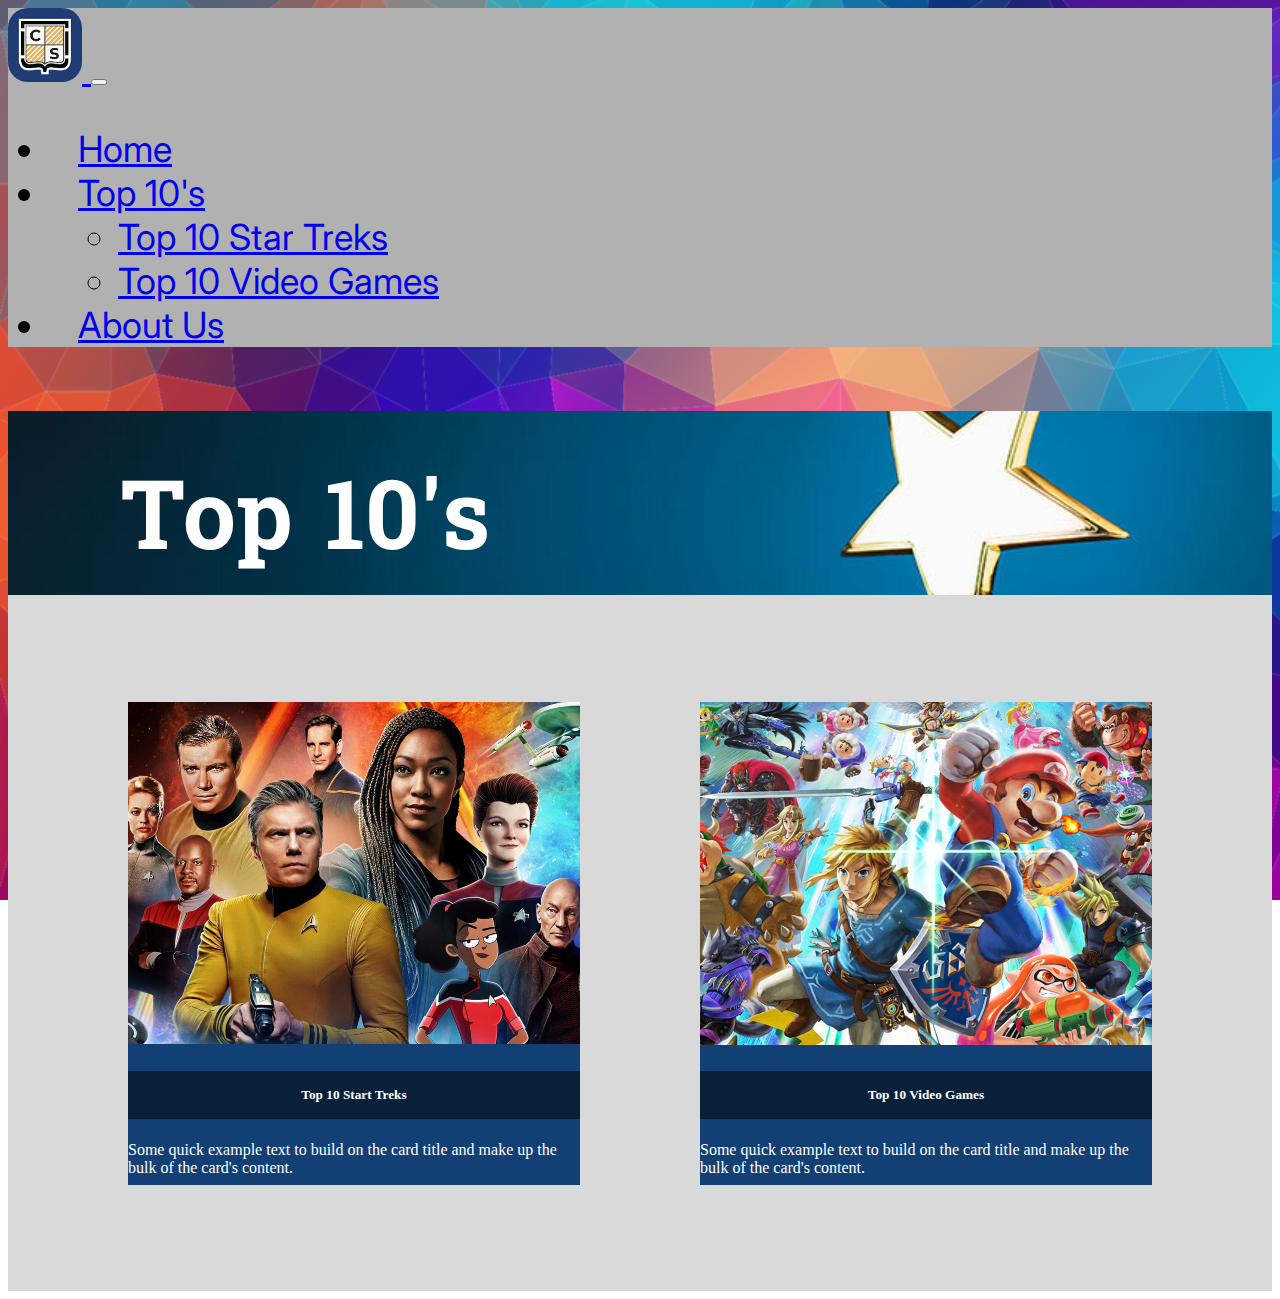
==== Index.html @ 64a5c7a8 "Fixed Index Banner" ====
<!doctype html>
<html lang="en">

<head>
  <meta charset="utf-8">
  <meta name="viewport" content="width=device-width, initial-scale=1">
  <title>Amar & Ken's Top10s</title>
  <link href="https://cdn.jsdelivr.net/npm/bootstrap@5.2.2/dist/css/bootstrap.min.css" rel="stylesheet"
    integrity="sha384-Zenh87qX5JnK2Jl0vWa8Ck2rdkQ2Bzep5IDxbcnCeuOxjzrPF/et3URy9Bv1WTRi" crossorigin="anonymous">

  <!--css stylesheet-->
  <link rel="stylesheet" href="./css/styles.css">

  <!--google fonts-->
  <link rel="preconnect" href="https://fonts.googleapis.com">
  <link rel="preconnect" href="https://fonts.gstatic.com" crossorigin>
  <link href="https://fonts.googleapis.com/css2?family=Hanuman&family=Inter&display=swap" rel="stylesheet">


</head>

<body style="background-image: url('./assets/indexBG.png');">
  <!--Navbar-->
  <nav class="navbar navbar-expand-lg navbarText" style="background-color: #B1B1B1;">
    <div class="container-fluid">
      <a class="navbar-brand" href="#">
        <img src="./assets/codeStackLogo.png" alt="Bootstrap" width="74" height="74" class="rounded-corners">
      </a>
      <button class="navbar-toggler" type="button" data-bs-toggle="collapse" data-bs-target="#navbarSupportedContent"
        aria-controls="navbarSupportedContent" aria-expanded="false" aria-label="Toggle navigation">
        <span class="navbar-toggler-icon"></span>
      </button>
      <div class="collapse navbar-collapse" id="navbarSupportedContent">
        <ul class="navbar-nav me-auto mb-2 mb-lg-0">
          <li class="nav-item">
            <a class="nav-link active" aria-current="page" href="./Index.html">Home</a>
          </li>
          <li class="nav-item dropdown">
            <a class="nav-link active dropdown-toggle" href="#" role="button" data-bs-toggle="dropdown"
              aria-expanded="false">
              Top 10's
            </a>
            <ul class="dropdown-menu">
              <li><a class="dropdown-item" href="./top10s/Top10StarTreks.html">Top 10 Star Treks</a></li>
              <li><a class="dropdown-item" href="./top10s/Top10VideoGames.html">Top 10 Video Games</a></li>
            </ul>
          </li>
          <li class="nav-item">
            <a class="nav-link active" href="./AboutUs.html">About Us</a>
          </li>
        </ul>
      </div>
    </div>
  </nav>

  <!--Body of website-->
  <div class="container-lg">
    <!-- Row for banner -->
    <div class="row">
      <div class="col banner">
        <h1 class="banner-text">Top 10's</h1>
      </div>
    </div>
    <!-- End of banner row -->

    <!-- Row for cards -->
    <div class="row main-page-bg-color">
      <!-- Card 1 -->
      <div class="col center-cards">
        <div class="card index-card">
          <img class="card-img-top about-img" src="./assets/trekCard.png" alt="Various Star Trek Charachters">
          <div class="card-img-overlay">
            <h5 class="card-title ic-title">Top 10 Start Treks</h5>
          </div>
          <div class="card-body">
            <p class="card-text">Some quick example text to build on the card title and make up the bulk of the card's
              content.</p>
          </div>
        </div>
      </div>
      <!-- Card 2 -->
      <div class="col center-cards">
        <div class="card index-card">
          <img class="card-img-top about-img" src="./assets/vgCard.png" alt="Various Nintendo Charachters">
          <div class="card-img-overlay">
            <h5 class="card-title ic-title">Top 10 Video Games</h5>
          </div>
          <div class="card-body">
            <p class="card-text">Some quick example text to build on the card title and make up the bulk of the card's
              content.</p>
          </div>
        </div>
      </div>
    </div>
  </div>


  <script src="https://cdn.jsdelivr.net/npm/bootstrap@5.2.2/dist/js/bootstrap.bundle.min.js"
    integrity="sha384-OERcA2EqjJCMA+/3y+gxIOqMEjwtxJY7qPCqsdltbNJuaOe923+mo//f6V8Qbsw3"
    crossorigin="anonymous"></script>
</body>

</html>
---- css/styles.css ----
/* modify the bg image */
body {
    background-repeat: no-repeat;
    background-attachment: fixed;
    background-size: cover;
}

.banner {
    background-image: url("../assets/indexBanner.jpeg");
    height: 11.5rem;
    background-color: blue;
    background-size: cover;
    background-position: top 16% right 0%;
}

.vg-banner{
    background-image: url("../assets/VideoGames/vidgameHeader.webp");
    height: 11.5rem;
    background-color: blue;
    background-size: cover;
    background-position: top 71% right 0%;
}

/* create rounded corners on images (mainly for logo) */
img.rounded-corners {
    border-radius: 1.25rem;
}

/* navbar styling */
.navbarText {
    font-family: 'Inter', sans-serif;
    font-size: 2.25rem;
    color: black;
}

.nav-item {
    padding-left: 1.875rem;
    padding-right: 1.875rem;
}

.card-title {
    text-align: center;
    color: white;
}

.card-text {
    color: white;
}

/* .card-body {
    background-color: #134074;
} */

.center-cards {
    display: flex;
    justify-content: center;
    padding-top: 5rem;
}

.about-card {
    width: 28.25rem;
    height: 30.188rem;
    background-color: #134074;
}

.index-card {
    width: 28.25rem;
    height: 30.188rem;
    background-color: #134074;
}

/* .about-img {
    width: 28.25rem;
    height: 18.125rem;
} */

/* Main Page Styling */
.banner-text {
    font-family: 'Hanuman', serif;
    font-size: 6rem;
    color: white;
    padding-top: 2.75rem;
    padding-bottom: 2.75rem;
    padding-left: 7rem;
}

@font-face {
    font-family: Handjet;
    src: url("../fonts/Handjet.ttf")
}

.about-banner-text {
    font-family: Handjet;
    font-size: 6rem;
    color: white;
    padding-top: 2.75rem;
    padding-bottom: 2.75rem;
    padding-left: 7rem;
}

@font-face {
    font-family: Arcade;
    src: url("../fonts/Arcade.ttf")
}

.vg-banner-text {
    font-family: Arcade;
    font-size: 4rem;
    color: white;
    padding-top: 3.65rem;
    padding-bottom: 2.5rem;
    padding-left: 5rem;
}

.main-page-bg-color{
    background-color: #D9D9D9;
    min-height: calc(100vh - 17.75rem);
    display: flex;
    align-items: center;
    justify-content: space-evenly;
    padding-bottom: 5rem;
}

.ic-title {
    background-color: rgba(0, 0, 0, 0.5);
    padding-top: 1rem;
    padding-bottom: 1rem;
}

.card-img-overlay {
    padding-left: 0;
    padding-right: 0;
}

/* Star Trek Page Styling */

@font-face {
    font-family: EdgeOfTheGalaxyRegular-OVEa6;
    src: url(../fonts/EdgeOfTheGalaxyRegular-OVEa6.otf)
}

.trek-banner-text {
    font-family: EdgeOfTheGalaxyRegular-OVEa6;
    font-size: 4rem;
    color: white;
    padding-top: 3.75rem;
    padding-bottom: 3.75rem;
    padding-left: 7rem;
}

.trek-page-bg-color {
    background-color: #D9D9D9;
}

.text-box-1 {
    background-color: #6D6969;
    height: 40vh;
}

.text-box-2 {
    background-color: #4D4D4D;
    height: 40vh;
}

.img-box-1 {

}

.img-box-2 {

}
.carousel-inner{
    height: 40vh;
}

.carousel-bg{
    background-repeat:no-repeat;
    background-size:30vh;
    background-position: top;
}

#trek-hero-10-1{
    background-image: url("../assets/StarTrek/tng.png");
}

#trek-hero-10-2{
    background-image: url("../assets/StarTrek/tng1.png");
}
#trek-hero-10-3{
    background-image: url("../assets/StarTrek/tng2.jpg");
}
#trek-hero-10-4{
    background-image: url("../assets/StarTrek/tng3.jpg");
}
#trek-hero-10-5{
    background-image: url("../assets/StarTrek/tng4.webp");
}

.carousel-item {
    /* background-size: cover; */
    height: 100vh;
    display: relative;
}

.list-padding{
    padding-top: 1rem;
    padding-right: 1rem;
    padding-left: 1rem;
}
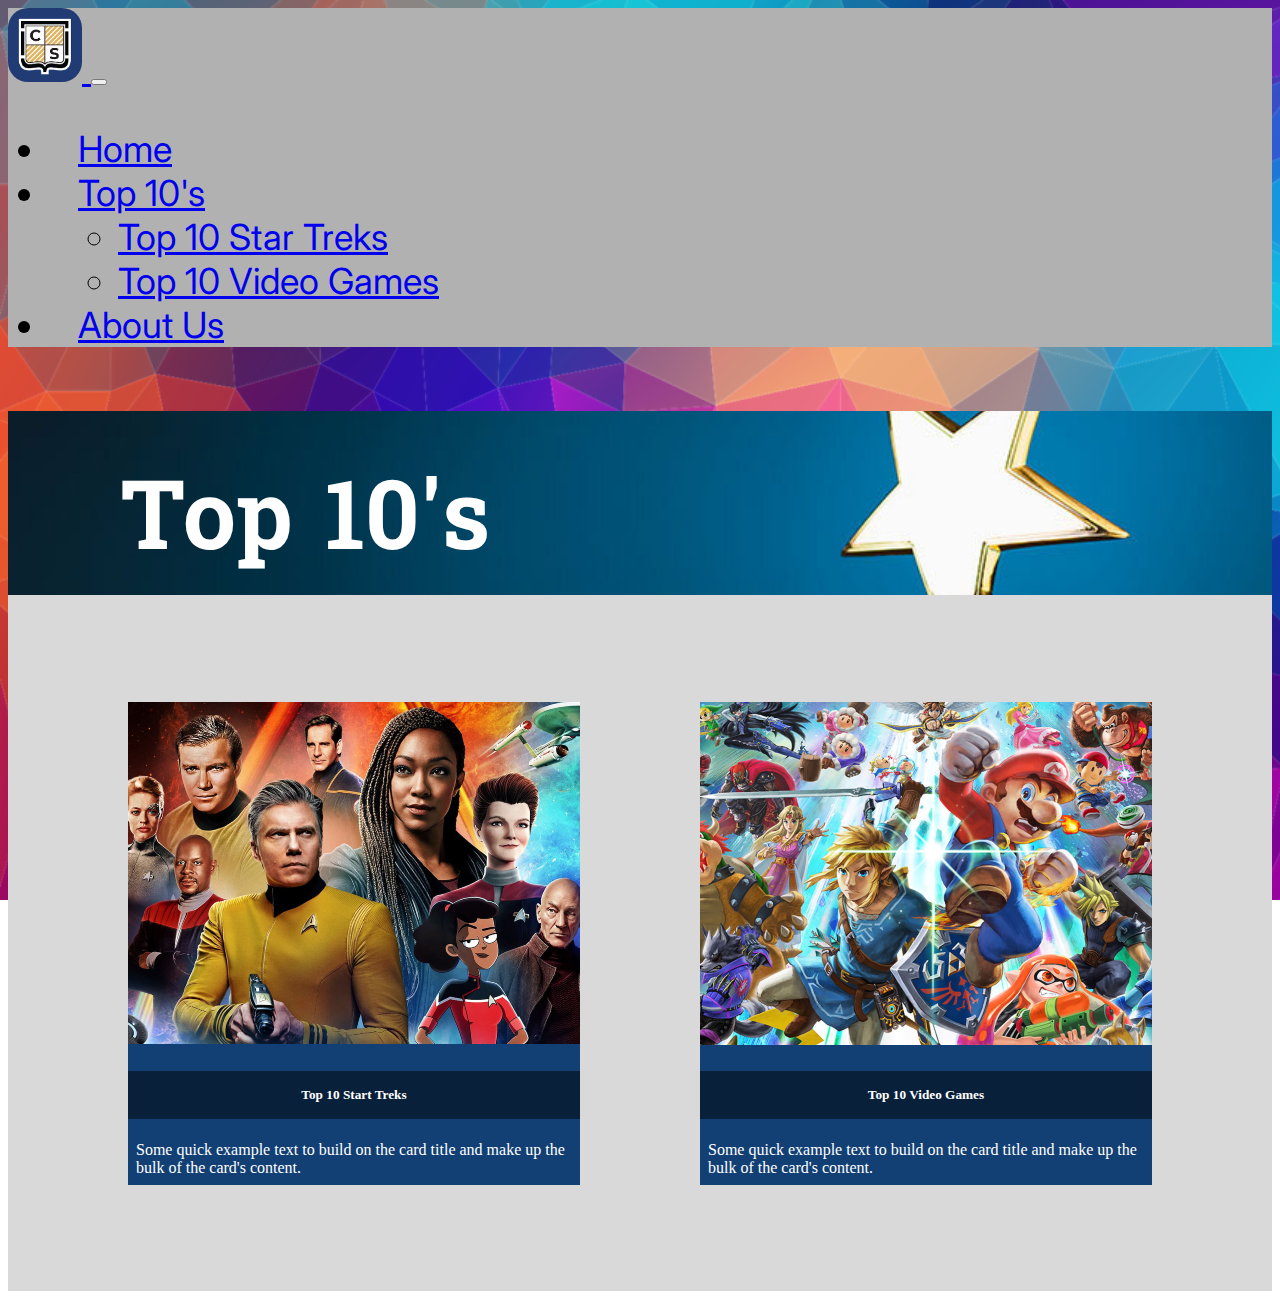
==== commit 28cd0293: "Turned Cards Into Links" ====
--- a/Index.html
+++ b/Index.html
@@ -76,6 +76,7 @@
             <p class="card-text">Some quick example text to build on the card title and make up the bulk of the card's
               content.</p>
           </div>
+          <a href="./top10s/Top10StarTreks.html" class="stretched-link"></a>
         </div>
       </div>
       <!-- Card 2 -->
@@ -89,6 +90,7 @@
             <p class="card-text">Some quick example text to build on the card title and make up the bulk of the card's
               content.</p>
           </div>
+          <a href="./top10s/Top10StarTreks.html" class="stretched-link"></a>
         </div>
       </div>
     </div>
--- a/css/styles.css
+++ b/css/styles.css
@@ -19,6 +19,14 @@
     background-color: blue;
     background-size: cover;
     background-position: top 71% right 0%;
+}
+
+.about-banner {
+    background-image: linear-gradient(rgba(0, 0, 0, 0.5), rgba(0, 0, 0, 0.5)), url("../assets/AboutUs/aboutUsHeader.jpg");
+    height: 11.5rem;
+    background-color: blue;
+    background-size: cover;
+    background-position: top 36% right 0%;
 }
 
 /* create rounded corners on images (mainly for logo) */
@@ -155,20 +163,31 @@
 .text-box-1 {
     background-color: #6D6969;
     height: 40vh;
+    color: white;
+    font-family: 'Inter', sans-serif;
 }
 
 .text-box-2 {
     background-color: #4D4D4D;
     height: 40vh;
-}
-
-.img-box-1 {
-
-}
-
-.img-box-2 {
-
-}
+    color: white;
+    font-family: 'Inter', sans-serif;
+}
+
+h2 {
+    font-size: 2.25rem;
+    padding-top: .5rem;
+    padding-left: .5rem;
+    padding-right: .5rem;
+    padding-bottom: .5rem;
+}
+
+p {
+    padding-left: .5rem;
+    padding-right: .5rem;
+    padding-bottom: .5rem;
+}
+
 .carousel-inner{
     height: 40vh;
 }
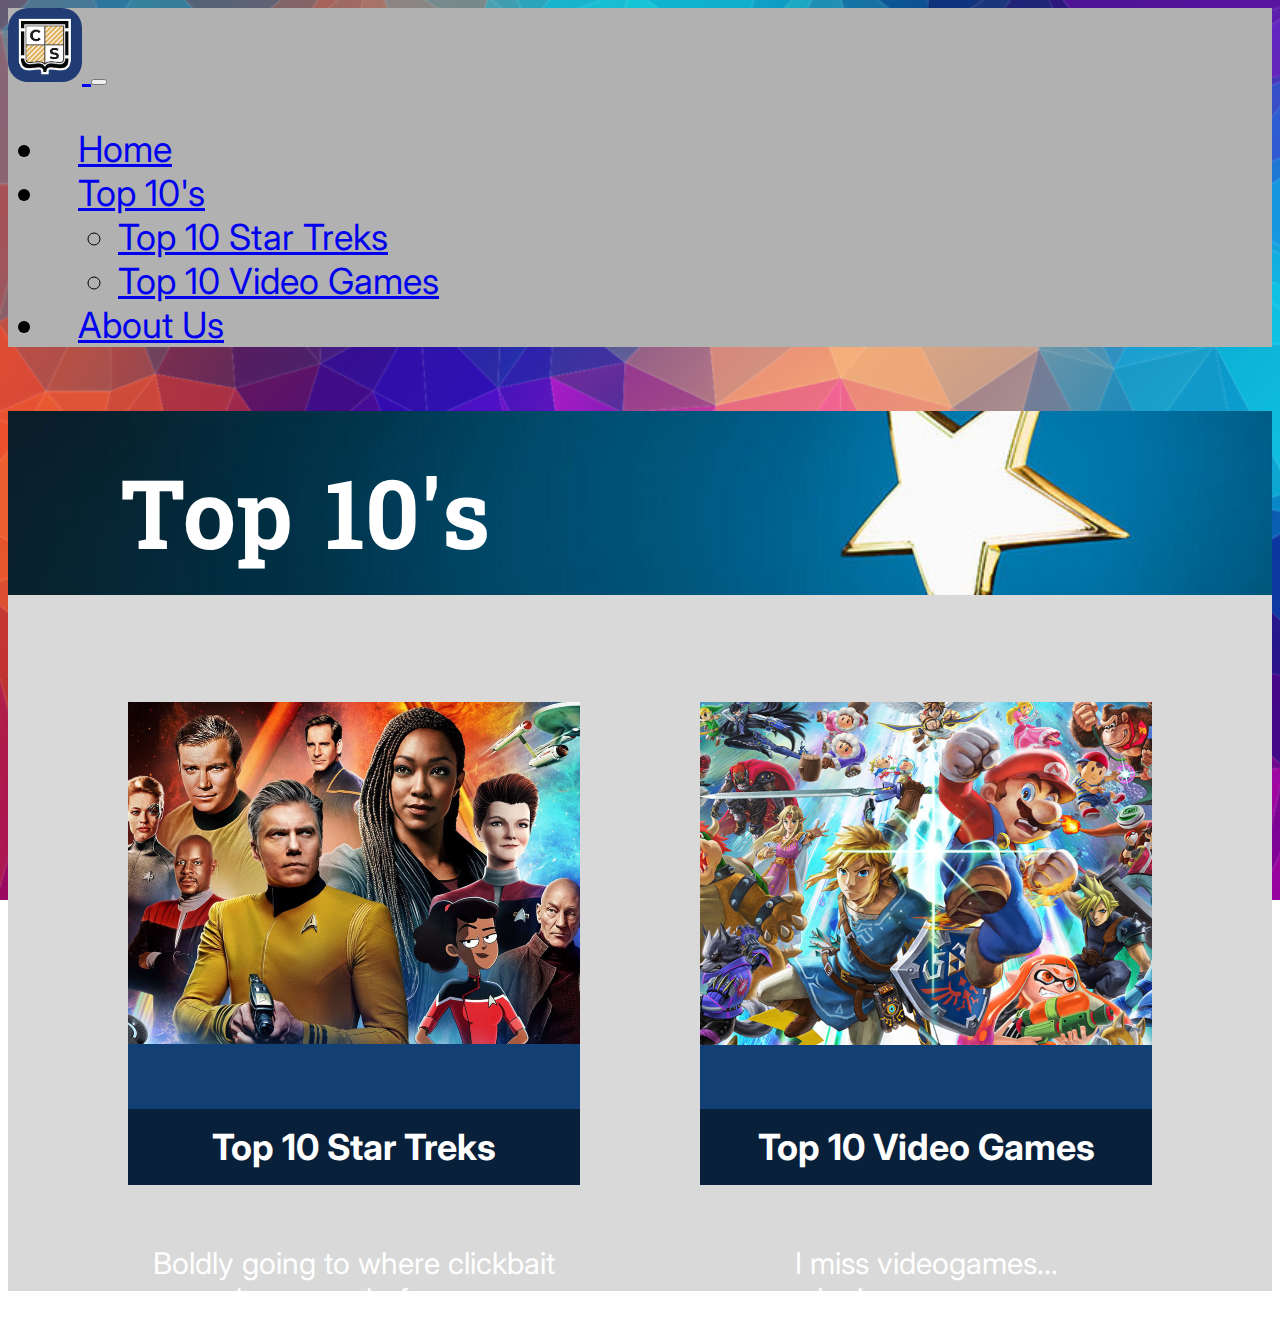
==== commit 8fd18ef0: "Index Cards Formatted" ====
--- a/Index.html
+++ b/Index.html
@@ -70,11 +70,10 @@
         <div class="card index-card">
           <img class="card-img-top about-img" src="./assets/trekCard.png" alt="Various Star Trek Charachters">
           <div class="card-img-overlay">
-            <h5 class="card-title ic-title">Top 10 Start Treks</h5>
+            <h5 class="card-title ic-title">Top 10 Star Treks</h5>
           </div>
           <div class="card-body">
-            <p class="card-text">Some quick example text to build on the card title and make up the bulk of the card's
-              content.</p>
+            <p class="card-text ic-text">Boldly going to where clickbait has gone before...</p>
           </div>
           <a href="./top10s/Top10StarTreks.html" class="stretched-link"></a>
         </div>
@@ -87,8 +86,7 @@
             <h5 class="card-title ic-title">Top 10 Video Games</h5>
           </div>
           <div class="card-body">
-            <p class="card-text">Some quick example text to build on the card title and make up the bulk of the card's
-              content.</p>
+            <p class="card-text ic-text">I miss videogames...<br>I miss my mom...</p>
           </div>
           <a href="./top10s/Top10StarTreks.html" class="stretched-link"></a>
         </div>
--- a/css/styles.css
+++ b/css/styles.css
@@ -133,6 +133,14 @@
     background-color: rgba(0, 0, 0, 0.5);
     padding-top: 1rem;
     padding-bottom: 1rem;
+    font-family: 'Inter', sans-serif;
+    font-size: 2.25rem;
+}
+
+.ic-text {
+    font-family: 'Inter', sans-serif;
+    font-size: 1.875rem;
+    text-align: center;
 }
 
 .card-img-overlay {
@@ -198,21 +206,36 @@
     background-position: top;
 }
 
-#trek-hero-10-1{
-    background-image: url("../assets/StarTrek/tng.png");
-}
-
-#trek-hero-10-2{
-    background-image: url("../assets/StarTrek/tng1.png");
-}
-#trek-hero-10-3{
-    background-image: url("../assets/StarTrek/tng2.jpg");
-}
-#trek-hero-10-4{
-    background-image: url("../assets/StarTrek/tng3.jpg");
-}
-#trek-hero-10-5{
-    background-image: url("../assets/StarTrek/tng4.webp");
+#trek-hero-10{
+    background-image: url("../assets/StarTrek/PIC.jpg");
+}
+
+#trek-hero-9{
+    background-image: url("../assets/StarTrek/PRO.jpg");
+}
+#trek-hero-8{
+    background-image: url("../assets/StarTrek/DIS.jpg");
+}
+#trek-hero-7{
+    background-image: url("../assets/StarTrek/LDS.jpg");
+}
+#trek-hero-6{
+    background-image: url("../assets/StarTrek/SNW.jpg");
+}
+#trek-hero-5{
+    background-image: url("../assets/StarTrek/ENT.jpg");
+}
+#trek-hero-4{
+    background-image: url("../assets/StarTrek/TOS.jpg");
+}
+#trek-hero-3{
+    background-image: url("../assets/StarTrek/DS9.jpg");
+}
+#trek-hero-2{
+    background-image: url("../assets/StarTrek/voy.jpg");
+}
+#trek-hero-1{
+    background-image: url("../assets/StarTrek/tng.jpg");
 }
 
 .carousel-item {
@@ -225,4 +248,8 @@
     padding-top: 1rem;
     padding-right: 1rem;
     padding-left: 1rem;
+}
+
+.card-img-overlay {
+    margin-top: 1.5rem;
 }